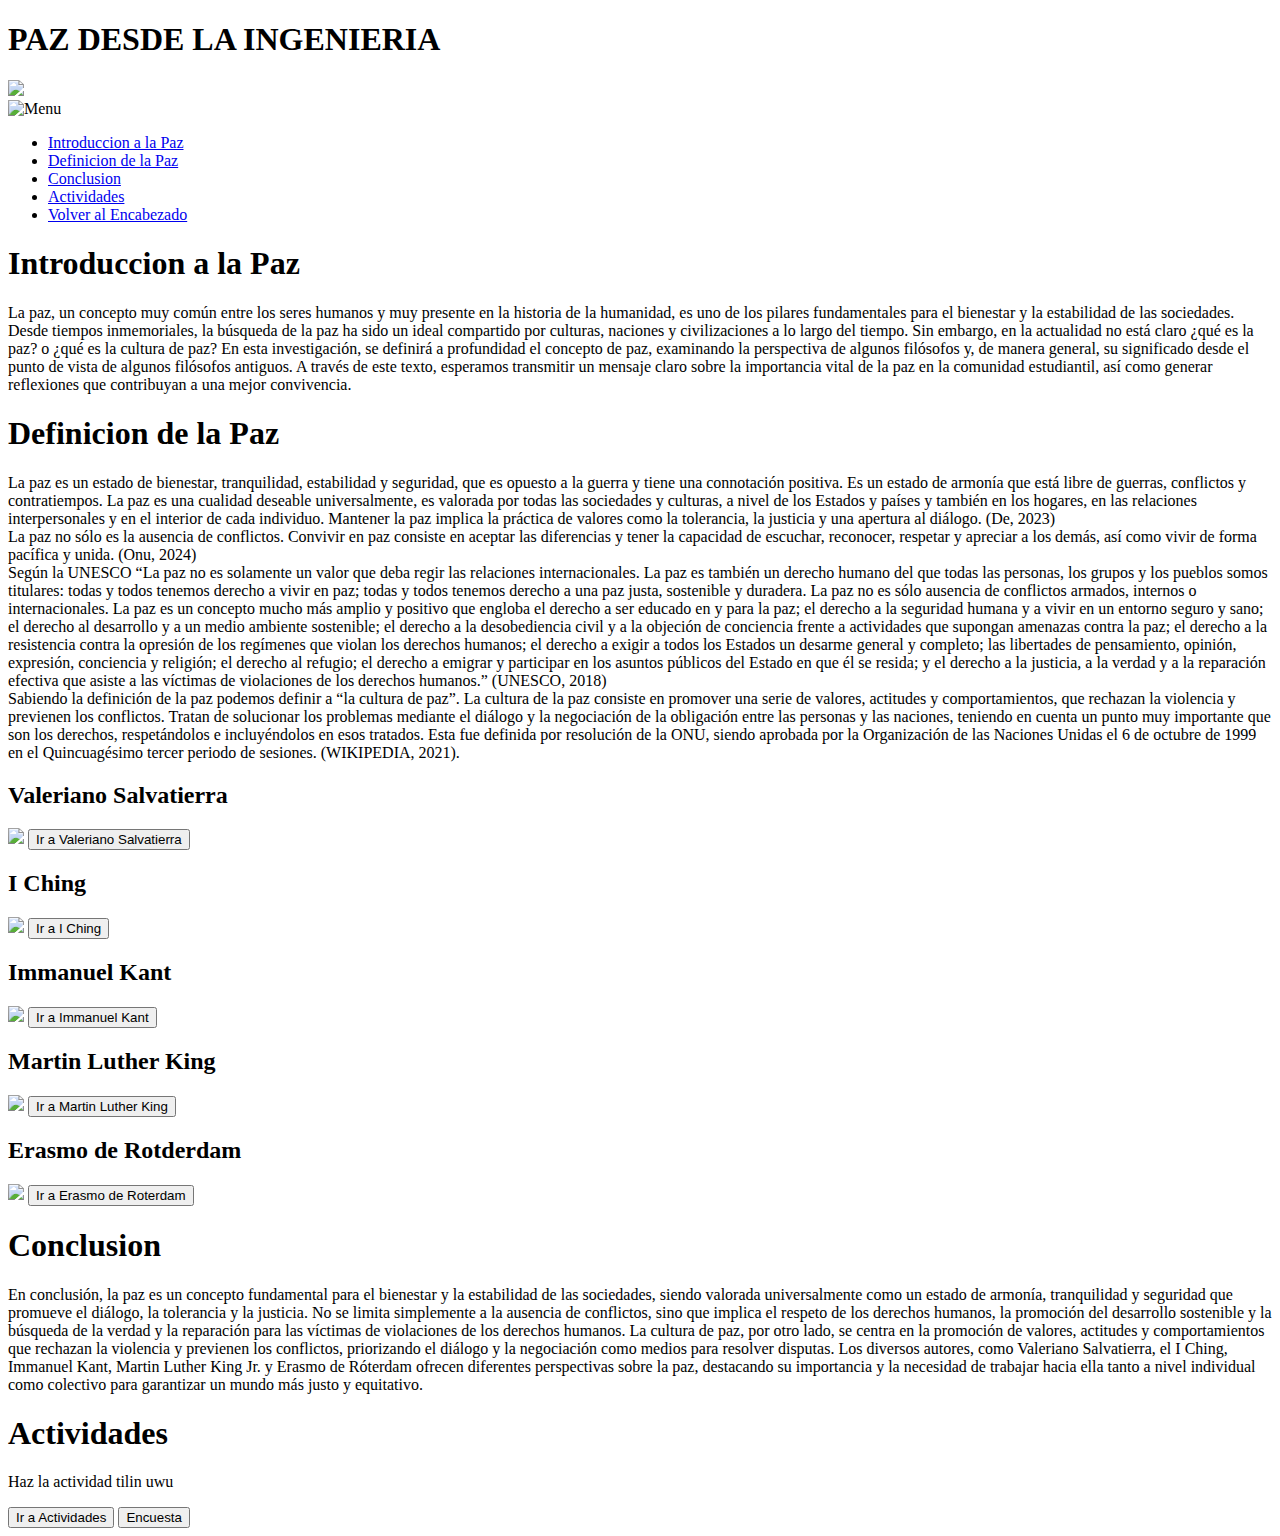
==== pazenms.html @ f7b62838 "pazenms.html" ====
<!DOCTYPE html>
<html lang="en">
<head>
    <meta charset="UTF-8">
    <meta name="viewport" content="width=device-width, initial-scale=1.0">
    <title>ENMS SILAO</title>
    <link rel="pazenms/stylesheet" href="pazenms/css/estilos.css">
</head>

<body>

    <header class="header-box" id="header">
        <h1>PAZ DESDE LA INGENIERIA</h1>
    </header>
    
    <img src="pazenms/imagen/logo.png" class="centered-img" id="logo"> 



    <div class="container">
        <div class="menu-toggle" id="menu-toggle">
            <img src="imagen/putos.png" alt="Menu" width="100px" height="100px" onclick="toggleMenu()">
        </div>
        <div class="sidebar" id="sidebar">
            <ul>
                <li><a href="#" onclick="openSection('section1');">Introduccion a la Paz</a></li>
                <li><a href="#" onclick="openSection('section2');">Definicion de la Paz</a></li>
                <li><a href="#" onclick="openSection('section3');">Conclusion</a></li>
                <li><a href="#" onclick="openSection('section4');">Actividades</a></li>
                <li><a href="#" onclick="goToHeader();">Volver al Encabezado</a></li> 
            </ul>
        </div>
    </div>

    <div class="content">
        <div id="section1" class="section">
            <h1>Introduccion a la Paz</h1>
            <div class="section-content">
                <p>La paz, un concepto muy común entre los seres humanos y muy presente en la historia de
                    la humanidad, es uno de los pilares fundamentales para el bienestar y la estabilidad de las
                    sociedades. Desde tiempos inmemoriales, la búsqueda de la paz ha sido un ideal
                    compartido por culturas, naciones y civilizaciones a lo largo del tiempo. Sin embargo, en la
                    actualidad no está claro ¿qué es la paz? o ¿qué es la cultura de paz? En esta
                    investigación, se definirá a profundidad el concepto de paz, examinando la perspectiva de
                    algunos filósofos y, de manera general, su significado desde el punto de vista de algunos
                    filósofos antiguos. A través de este texto, esperamos transmitir un mensaje claro sobre la
                    importancia vital de la paz en la comunidad estudiantil, así como generar reflexiones que
                    contribuyan a una mejor convivencia.</p>
            </div>
        </div>
        <div id="section2" class="section">
            <h1>Definicion de la Paz</h1>
            <div class="section-content">
                <p>La paz es un estado de bienestar, tranquilidad, estabilidad y seguridad, que es opuesto a
                    la guerra y tiene una connotación positiva. Es un estado de armonía que está libre de
                    guerras, conflictos y contratiempos. La paz es una cualidad deseable universalmente, es
                    valorada por todas las sociedades y culturas, a nivel de los Estados y países y también en
                    los hogares, en las relaciones interpersonales y en el interior de cada individuo. Mantener
                    la paz implica la práctica de valores como la tolerancia, la justicia y una apertura al
                    diálogo. (De, 2023) <br>
                    La paz no sólo es la ausencia de conflictos. Convivir en paz consiste en aceptar las
                    diferencias y tener la capacidad de escuchar, reconocer, respetar y apreciar a los demás,
                    así como vivir de forma pacífica y unida. (Onu, 2024) <br>
                    Según la UNESCO “La paz no es solamente un valor que deba regir las relaciones
                    internacionales. La paz es también un derecho humano del que todas las personas, los
                    grupos y los pueblos somos titulares: todas y todos tenemos derecho a vivir en paz; todas
                    y todos tenemos derecho a una paz justa, sostenible y duradera. La paz no es sólo
                    ausencia de conflictos armados, internos o internacionales. La paz es un concepto mucho
                    más amplio y positivo que engloba el derecho a ser educado en y para la paz; el derecho
                    a la seguridad humana y a vivir en un entorno seguro y sano; el derecho al desarrollo y a
                    un medio ambiente sostenible; el derecho a la desobediencia civil y a la objeción de
                    conciencia frente a actividades que supongan amenazas contra la paz; el derecho a la
                    resistencia contra la opresión de los regímenes que violan los derechos humanos; el
                    derecho a exigir a todos los Estados un desarme general y completo; las libertades de
                    pensamiento, opinión, expresión, conciencia y religión; el derecho al refugio; el derecho a
                    emigrar y participar en los asuntos públicos del Estado en que él se resida; y el derecho a
                    la justicia, a la verdad y a la reparación efectiva que asiste a las víctimas de violaciones
                    de los derechos humanos.” (UNESCO, 2018) <br>
                    Sabiendo la definición de la paz podemos definir a “la cultura de paz”. La cultura de la paz
                    consiste en promover una serie de valores, actitudes y comportamientos, que rechazan la
                    violencia y previenen los conflictos. Tratan de solucionar los problemas mediante el
                    diálogo y la negociación de la obligación entre las personas y las naciones, teniendo en
                    cuenta un punto muy importante que son los derechos, respetándolos e incluyéndolos en
                    esos tratados. Esta fue definida por resolución de la ONU, siendo aprobada por la
                    Organización de las Naciones Unidas el 6 de octubre de 1999 en el Quincuagésimo tercer
                    periodo de sesiones. (WIKIPEDIA, 2021). <br>
    
                    <section id="valeriano">
                        <h2>Valeriano Salvatierra</h2>
                        <img id="valeriano-image" src="imagen/lv.jpg">
                        <button onclick="toggleParagraph('valeriano')">Ir a Valeriano Salvatierra</button>
                        <p style="display: none;">A través de su obra "Alegoría de la Paz", probablemente
                            representa la paz como un estado de armonía, tranquilidad y ausencia de
                            conflictos, aunque no se proporciona una definición explícita.</p>
                    </section>
            
                    <section id="iching">
                        <h2>I Ching</h2>
                        <img id="iching" src="pazenms/imagen/iching.jpg">
                        <button onclick="toggleParagraph('iching')">Ir a I Ching</button>
                        <p style="display: none;">Según este antiguo texto chino, la paz no es un estado estático, sino un
                            proceso dinámico que implica la superación del estancamiento. Sugiere que el
                            conflicto no es necesariamente opuesto a la paz, sino que puede ser transformado
                            en un camino hacia ella. Se enfoca en la necesidad de gestionar el conflicto de
                            manera no violenta como un medio para alcanzar la paz.</p>
                    </section>
                     
                    <section id="immanuel">
                        <h2>Immanuel Kant</h2>
                        <img id="immanuel-image" src="pazenms/imagen/yurporaro.jpeg">
                        <button onclick="toggleParagraph('immanuel')">Ir a Immanuel Kant</button>
                        <p style="display: none;">A través de su tratado "Sobre la paz perpetua", Kant propone la
                            idea de una paz duradera basada en principios morales y legales universales.
                            Considera que la paz no es simplemente la ausencia de guerra, sino un estado
                            fundamentado en la justicia y en el respeto mutuo entre las naciones.</p>
                    </section>
                    
                    <section id="martin">
                        <h2>Martin Luther King</h2>
                        <img id="martin-image" src="pazenms/imagen/bazinga.jpeg">            
                        <button onclick="toggleParagraph('martin')">Ir a Martin Luther King </button>
                        <p style="display: none;">En su "Carta de Birmingham", King señala que la verdadera
                            paz no se limita a la ausencia de tensiones o conflictos, sino que implica la
                            presencia activa de la justicia. Esta cita subraya la idea de que la paz verdadera
                            solo puede existir en un contexto de equidad y respeto de los derechos humanos.</p>
                    </section>
                
                   <section id="erasmo">
                        <h2>Erasmo de Rotderdam</h2>  
                        <img id="erasmo-image" src="pazenms/imagen/elpapu.jpeg">                     
                        <button onclick="toggleParagraph('erasmo')">Ir a Erasmo de Roterdam </button>
                        <p style="display: none;">El filósofo neerlandés expresa que incluso una paz
                            desventajosa es preferible a la guerra más justa. Esta frase sugiere que,
                            independientemente de las condiciones o sacrificios requeridos, la paz siempre
                            será una opción preferible a la guerra debido a sus devastadoras consecuencias.
                            "</p>
                    </section>
                               
            </div>
        </div>
        <div id="section3" class="section">
            <h1>Conclusion</h1>
            <div class="section-content">
                <p>En conclusión, la paz es un concepto fundamental para el bienestar y la estabilidad de las
                    sociedades, siendo valorada universalmente como un estado de armonía, tranquilidad y
                    seguridad que promueve el diálogo, la tolerancia y la justicia. No se limita simplemente a
                    la ausencia de conflictos, sino que implica el respeto de los derechos humanos, la
                    promoción del desarrollo sostenible y la búsqueda de la verdad y la reparación para las
                    víctimas de violaciones de los derechos humanos. La cultura de paz, por otro lado, se
                    centra en la promoción de valores, actitudes y comportamientos que rechazan la violencia
                    y previenen los conflictos, priorizando el diálogo y la negociación como medios para
                    resolver disputas. Los diversos autores, como Valeriano Salvatierra, el I Ching, Immanuel
                    Kant, Martin Luther King Jr. y Erasmo de Róterdam ofrecen diferentes perspectivas sobre
                    la paz, destacando su importancia y la necesidad de trabajar hacia ella tanto a nivel
                    individual como colectivo para garantizar un mundo más justo y equitativo.</p>
            </div>
        </div>
    </div>

    <div id="section4" class="section">
        <h1>Actividades</h1>
        <div class="section-content">
            <p>Haz la actividad tilin uwu</p>
            <button onclick="openSection('section4')">Ir a Actividades</button>
            <button onclick="window.open('https://docs.google.com/forms/d/e/1FAIpQLSeCp79UVK_6XCwpp_aseelP6REqXiIW59PkAPrrZRTsVyK_iw/viewform', '_blank')">Encuesta</button>
    </div>
    </div>

    <script src="java/script.js"></script>
</body>
</html>
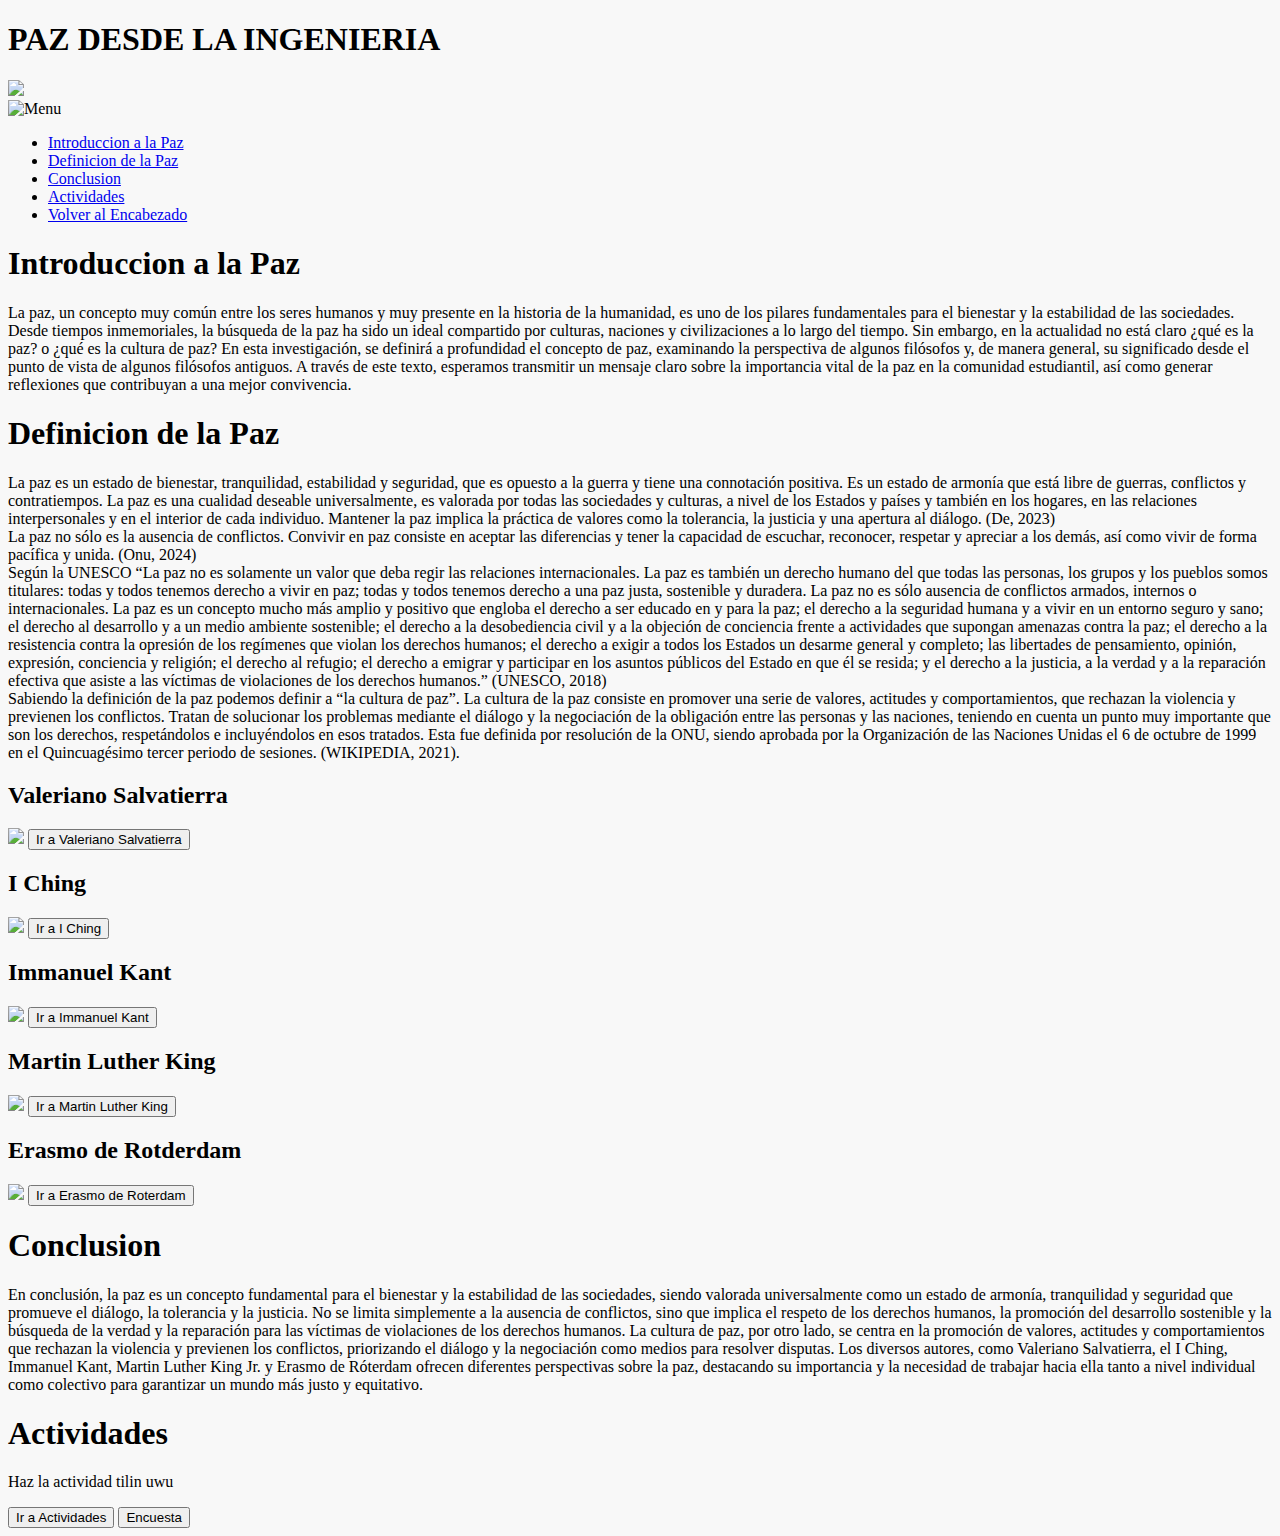
==== commit 1cf17c0a: "pazenms.html" ====
--- a/pazenms.html
+++ b/pazenms.html
@@ -4,11 +4,27 @@
     <meta charset="UTF-8">
     <meta name="viewport" content="width=device-width, initial-scale=1.0">
     <title>ENMS SILAO</title>
-    <link rel="pazenms/stylesheet" href="pazenms/css/estilos.css">
+    <link rel="stylesheet" href="pazenms/css/estilos.css">
 </head>
 
 <body>
 
+    <style>
+        /* Estilo para el fondo decorativo */
+        body {
+            /* URL de la imagen de fondo */
+            background-image: url('pazenms/imagen/pxfuel.jpg');
+            /* Fija la imagen de fondo para que no se desplace con el contenido */
+            background-attachment: fixed;
+            /* Ajusta la imagen para que cubra todo el cuerpo */
+            background-size: cover;
+            /* Establece la posición inicial de la imagen de fondo */
+            background-position: center;
+            /* Color de fondo de respaldo en caso de que la imagen no se cargue */
+            background-color: #f8f8f8;
+        }
+    </style>
+    
     <header class="header-box" id="header">
         <h1>PAZ DESDE LA INGENIERIA</h1>
     </header>
@@ -19,7 +35,7 @@
 
     <div class="container">
         <div class="menu-toggle" id="menu-toggle">
-            <img src="imagen/putos.png" alt="Menu" width="100px" height="100px" onclick="toggleMenu()">
+            <img src="pazenms/imagen/putos.png" alt="Menu" width="100px" height="100px" onclick="toggleMenu()">
         </div>
         <div class="sidebar" id="sidebar">
             <ul>
@@ -87,7 +103,7 @@
     
                     <section id="valeriano">
                         <h2>Valeriano Salvatierra</h2>
-                        <img id="valeriano-image" src="imagen/lv.jpg">
+                        <img id="valeriano-image" src="pazenms/imagen/lv.jpg">
                         <button onclick="toggleParagraph('valeriano')">Ir a Valeriano Salvatierra</button>
                         <p style="display: none;">A través de su obra "Alegoría de la Paz", probablemente
                             representa la paz como un estado de armonía, tranquilidad y ausencia de
@@ -166,7 +182,7 @@
     </div>
     </div>
 
-    <script src="java/script.js"></script>
+    <script src="pazenms/java/script.js"></script>
 </body>
 </html>
 
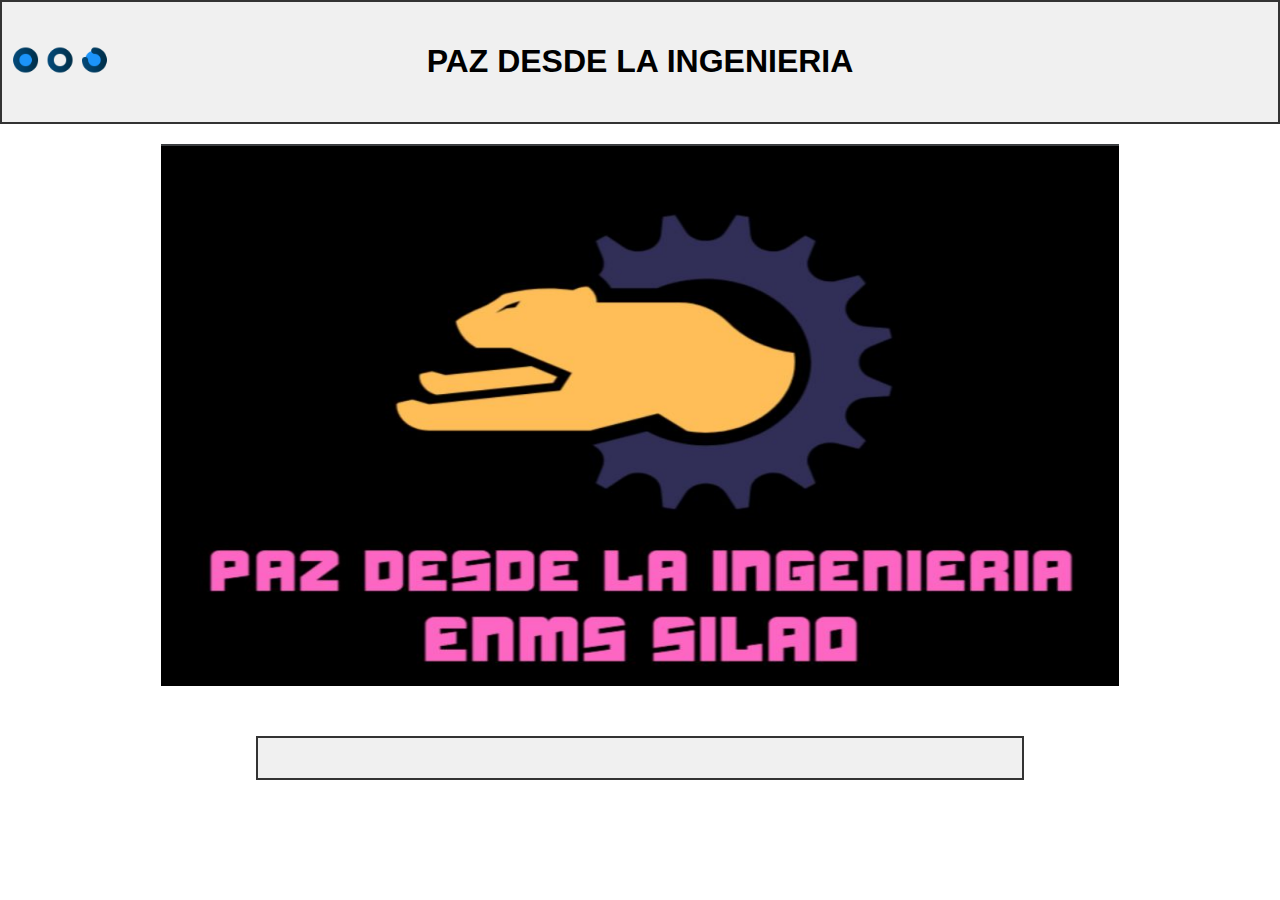
==== commit 48b18014: "pazenms.html" ====
--- a/pazenms.html
+++ b/pazenms.html
@@ -9,24 +9,8 @@
 
 <body>
 
-    <style>
-        /* Estilo para el fondo decorativo */
-        body {
-            /* URL de la imagen de fondo */
-            background-image: url('pazenms/imagen/pxfuel.jpg');
-            /* Fija la imagen de fondo para que no se desplace con el contenido */
-            background-attachment: fixed;
-            /* Ajusta la imagen para que cubra todo el cuerpo */
-            background-size: cover;
-            /* Establece la posición inicial de la imagen de fondo */
-            background-position: center;
-            /* Color de fondo de respaldo en caso de que la imagen no se cargue */
-            background-color: #f8f8f8;
-        }
-    </style>
-    
     <header class="header-box" id="header">
-        <h1>PAZ DESDE LA INGENIERIA</h1>
+        <h1>PAZ DESDE LA INGENIERIA </h1>
     </header>
     
     <img src="pazenms/imagen/logo.png" class="centered-img" id="logo"> 
@@ -50,7 +34,7 @@
 
     <div class="content">
         <div id="section1" class="section">
-            <h1>Introduccion a la Paz</h1>
+            <h1>Introducción a la Paz</h1>
             <div class="section-content">
                 <p>La paz, un concepto muy común entre los seres humanos y muy presente en la historia de
                     la humanidad, es uno de los pilares fundamentales para el bienestar y la estabilidad de las
@@ -65,7 +49,7 @@
             </div>
         </div>
         <div id="section2" class="section">
-            <h1>Definicion de la Paz</h1>
+            <h1>Definición de la Paz</h1>
             <div class="section-content">
                 <p>La paz es un estado de bienestar, tranquilidad, estabilidad y seguridad, que es opuesto a
                     la guerra y tiene una connotación positiva. Es un estado de armonía que está libre de
@@ -155,7 +139,7 @@
             </div>
         </div>
         <div id="section3" class="section">
-            <h1>Conclusion</h1>
+            <h1>Conclusión</h1>
             <div class="section-content">
                 <p>En conclusión, la paz es un concepto fundamental para el bienestar y la estabilidad de las
                     sociedades, siendo valorada universalmente como un estado de armonía, tranquilidad y
@@ -177,9 +161,12 @@
         <h1>Actividades</h1>
         <div class="section-content">
             <p>Haz la actividad tilin uwu</p>
-            <button onclick="openSection('section4')">Ir a Actividades</button>
-            <button onclick="window.open('https://docs.google.com/forms/d/e/1FAIpQLSeCp79UVK_6XCwpp_aseelP6REqXiIW59PkAPrrZRTsVyK_iw/viewform', '_blank')">Encuesta</button>
-    </div>
+            <button onclick="toggleMemoryGame()">Actividad</button>
+            <button onclick="openSurvey()">Encuesta</button>
+            <div id="memoryGame" style="display:none;">
+                <iframe src="pazenms/imagen/actividad1.png" width="100%" height="500px" frameborder="0"></iframe>
+            </div>  
+        </div>
     </div>
 
     <script src="pazenms/java/script.js"></script>
--- a/pazenms/css/estilos.css
+++ b/pazenms/css/estilos.css
@@ -0,0 +1,163 @@
+  body {
+    margin: 0;
+    padding: 0;
+    font-family: Arial, sans-serif;
+  }
+
+  .container {
+    background-color: #f0f0f0;
+    padding: 20px;
+    border: 2px solid #333;
+    margin-top: 50px; 
+    margin-left: 20%; 
+    margin-right: 20%; 
+  }
+
+  header {
+    text-align: center;
+  }
+
+  .centered-img {
+    display: block;
+    margin: 0 auto;
+  }
+
+
+  .centered-img {
+    margin-bottom: 0;
+  }
+
+  .logo{ 
+    text-align: center;
+  }
+
+
+  .header-box {
+    text-align: center;
+    background-color: #f0f0f0;
+    padding: 20px;
+    border: 2px solid #333;
+    margin-bottom: 20px;
+  }
+
+
+  .section {
+    width: 80%;
+    margin: 0 auto; 
+    padding: 20px; 
+    background-color: #f9f9f9; 
+    border: 2px solid #333;
+    text-align: center;
+    margin-left: 30%;
+  }
+
+  #section1 {
+    margin-left: 15%; /* Ajustar el margen izquierdo para la sección 1 */
+}
+
+#section2 {
+    margin-left: 15%; /* Ajustar el margen izquierdo para la sección 2 */
+}
+
+#section3 {
+    margin-left: 15%; /* Ajustar el margen izquierdo para la sección 3 */
+}
+
+  .container {
+    position: relative;
+  }
+
+  .menu-toggle {
+    position: fixed;
+    top: 10px;
+    left: 10px;
+    z-index: 9999;
+  }
+
+  .sidebar {
+    position: fixed;
+    top: 110px; 
+    left: -250px;
+    width: 250px;
+    height: 100%;
+    background-color: #333;
+    transition: left 0.3s ease;
+  }
+
+  .sidebar ul {
+    list-style-type: none;
+    padding: 0;
+  }
+
+  .sidebar ul li {
+    padding: 10px 20px;
+    border-bottom: 1px solid #555;
+  }
+
+  .sidebar ul li a {
+    color: #fff;
+    text-decoration: none;
+  }
+
+  .content {
+    margin-left: 250px;
+    padding: 20px;
+  }
+
+  .section {
+    display: none;
+  }
+
+  .section.active {
+    display: block;
+    margin: 0 auto;
+    width: 50%;
+    background-color: #f9f9f9;
+    padding: 20px;
+    border: 2px solid #333;
+  }
+
+  .return-to-top {
+    position: fixed;
+    bottom: 20px;
+    left: 20px;
+    z-index: 9999;
+  }
+
+#section3.active {
+  display: block;
+  margin: 0 auto; 
+  width: 50%; 
+}
+
+#section4 {
+  display: none;
+  width: 50%; 
+  margin: 0 auto; 
+  padding: 20px; 
+  background-color: #f9f9f9; 
+  border: 2px solid #333;   
+  text-align: center;
+}
+
+#section4.active {
+  display: block;
+}
+
+#section2 img {
+  max-width: 100%; /* Ajusta el ancho máximo de las imágenes al contenedor */
+  height: auto; /* Mantiene la proporción de aspecto de las imágenes */
+  display: block; /* Asegura que las imágenes se muestren como bloques */
+  margin: 0 auto 10px; /* Centra horizontalmente las imágenes y agrega un pequeño espacio en la parte inferior */
+}
+
+#iching-image {
+  width: 15px !important;
+  height: 15px !important;
+}
+
+/* Estilos específicos para la imagen con el identificador "valeriano-image" */
+#valeriano-image {
+  width: 225px !important;
+  height: 225px !important;
+}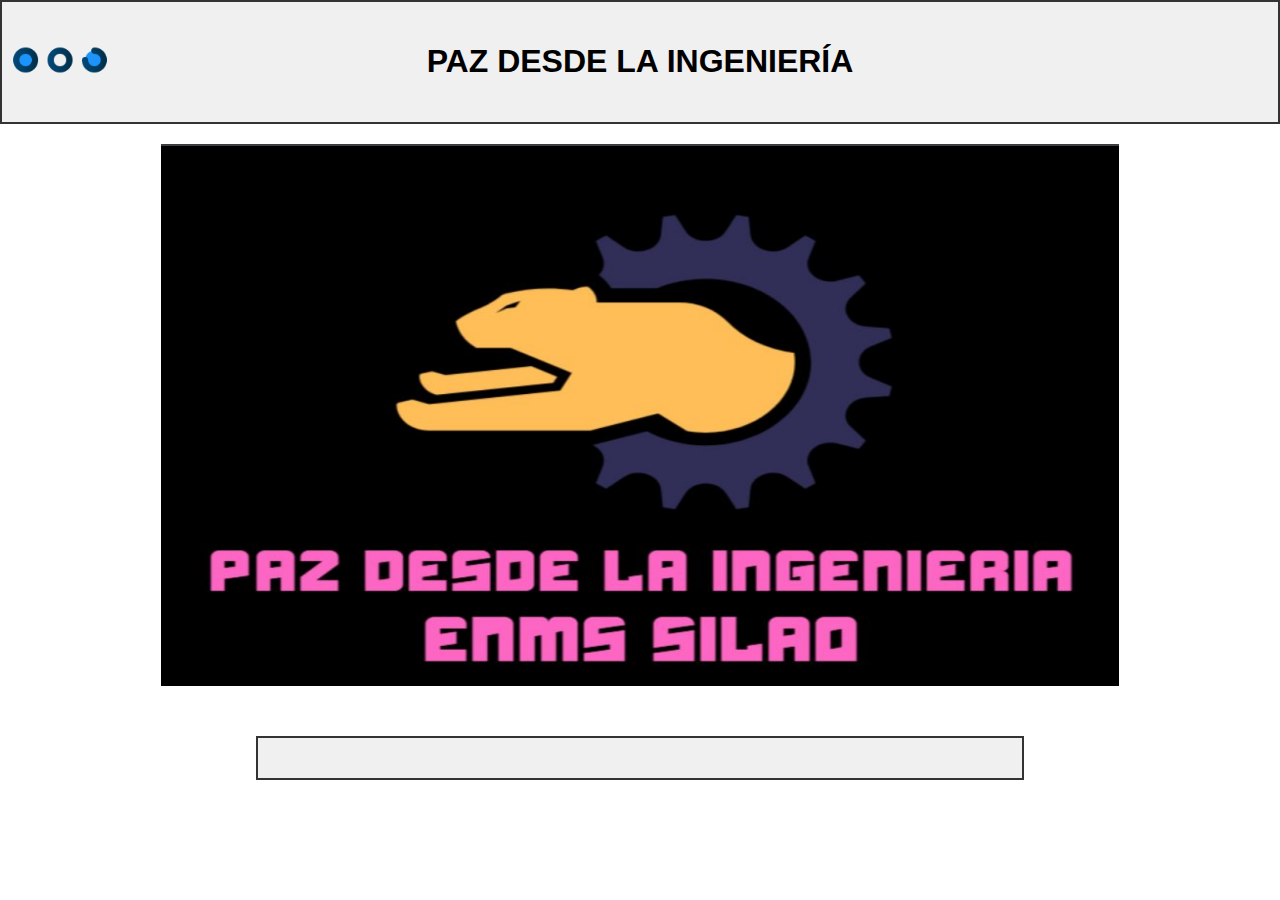
==== commit dbea7150: "pazenms.html" ====
--- a/pazenms.html
+++ b/pazenms.html
@@ -5,12 +5,24 @@
     <meta name="viewport" content="width=device-width, initial-scale=1.0">
     <title>ENMS SILAO</title>
     <link rel="stylesheet" href="pazenms/css/estilos.css">
+
+<style>
+    body {
+        margin: 0;
+        padding: 0;
+        background-image: url('pazenms/imagen/bckd.jpg');
+        background-size: cover;
+        background-repeat: no-repeat;
+    }
+    <body>
+</style>
+    
 </head>
 
 <body>
 
     <header class="header-box" id="header">
-        <h1>PAZ DESDE LA INGENIERIA </h1>
+        <h1>PAZ DESDE LA INGENIERÍA </h1>
     </header>
     
     <img src="pazenms/imagen/logo.png" class="centered-img" id="logo"> 
@@ -23,9 +35,9 @@
         </div>
         <div class="sidebar" id="sidebar">
             <ul>
-                <li><a href="#" onclick="openSection('section1');">Introduccion a la Paz</a></li>
-                <li><a href="#" onclick="openSection('section2');">Definicion de la Paz</a></li>
-                <li><a href="#" onclick="openSection('section3');">Conclusion</a></li>
+                <li><a href="#" onclick="openSection('section1');">Introducción a la Paz</a></li>
+                <li><a href="#" onclick="openSection('section2');">Definición de la Paz</a></li>
+                <li><a href="#" onclick="openSection('section3');">Conclusión</a></li>
                 <li><a href="#" onclick="openSection('section4');">Actividades</a></li>
                 <li><a href="#" onclick="goToHeader();">Volver al Encabezado</a></li> 
             </ul>
@@ -160,11 +172,10 @@
     <div id="section4" class="section">
         <h1>Actividades</h1>
         <div class="section-content">
-            <p>Haz la actividad tilin uwu</p>
-            <button onclick="toggleMemoryGame()">Actividad</button>
+            <p>Realiza la encuesta</p>
             <button onclick="openSurvey()">Encuesta</button>
             <div id="memoryGame" style="display:none;">
-                <iframe src="pazenms/imagen/actividad1.png" width="100%" height="500px" frameborder="0"></iframe>
+                <iframe src="pazenms/imagen/actividad2.png" width="100%" height="500px" frameborder="0"></iframe>
             </div>  
         </div>
     </div>
